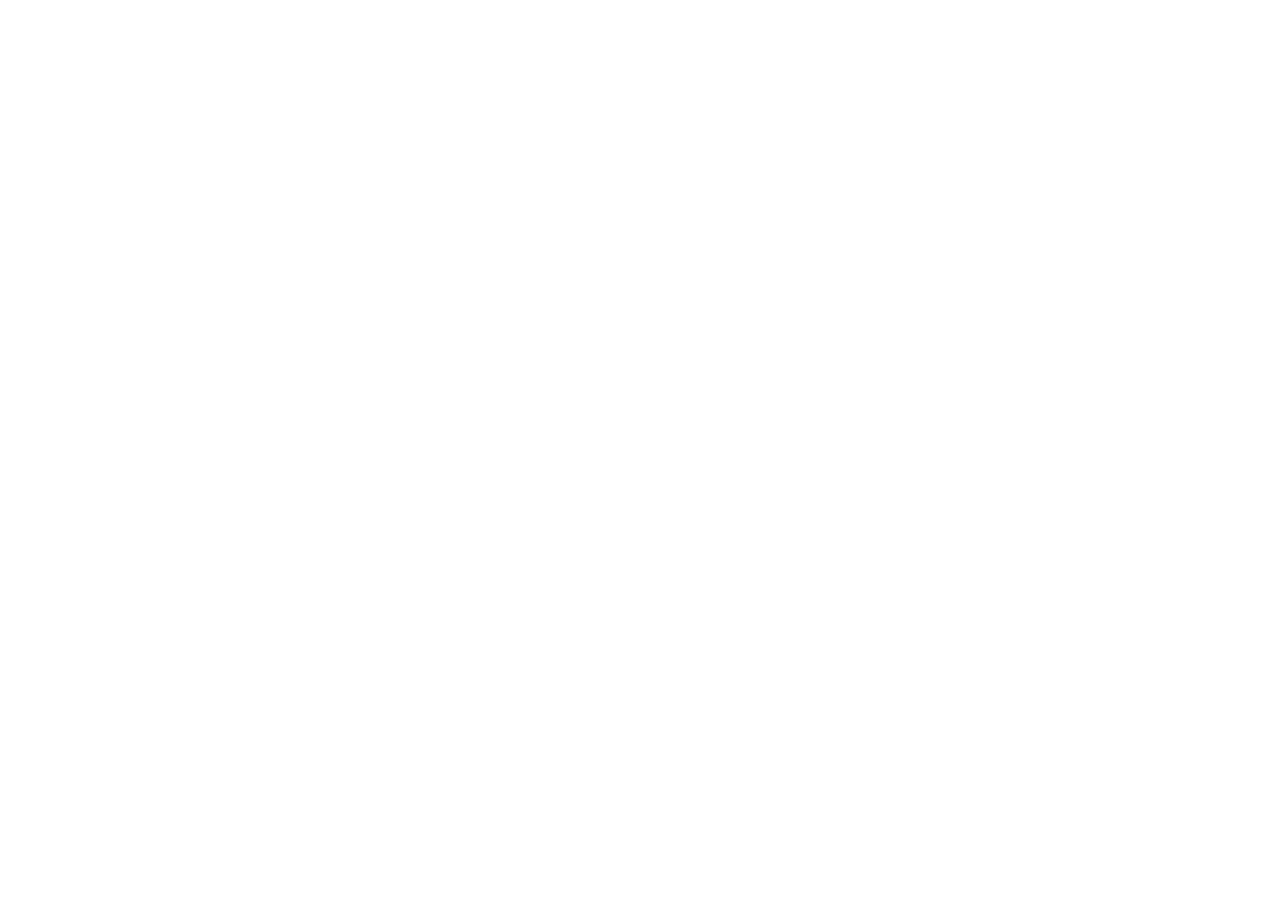
==== about.html @ 759716c8 "simpre se me olvida guardar cambios en el vscode" ====
<!DOCTYPE html>
<html lang="en">
<head>
  <meta charset="UTF-8">
  <meta http-equiv="X-UA-Compatible" content="IE=edge">
  <meta name="viewport" content="width=device-width, initial-scale=1.0">
  <title>About Me</title>
</head>
<body>

</body>
</html>
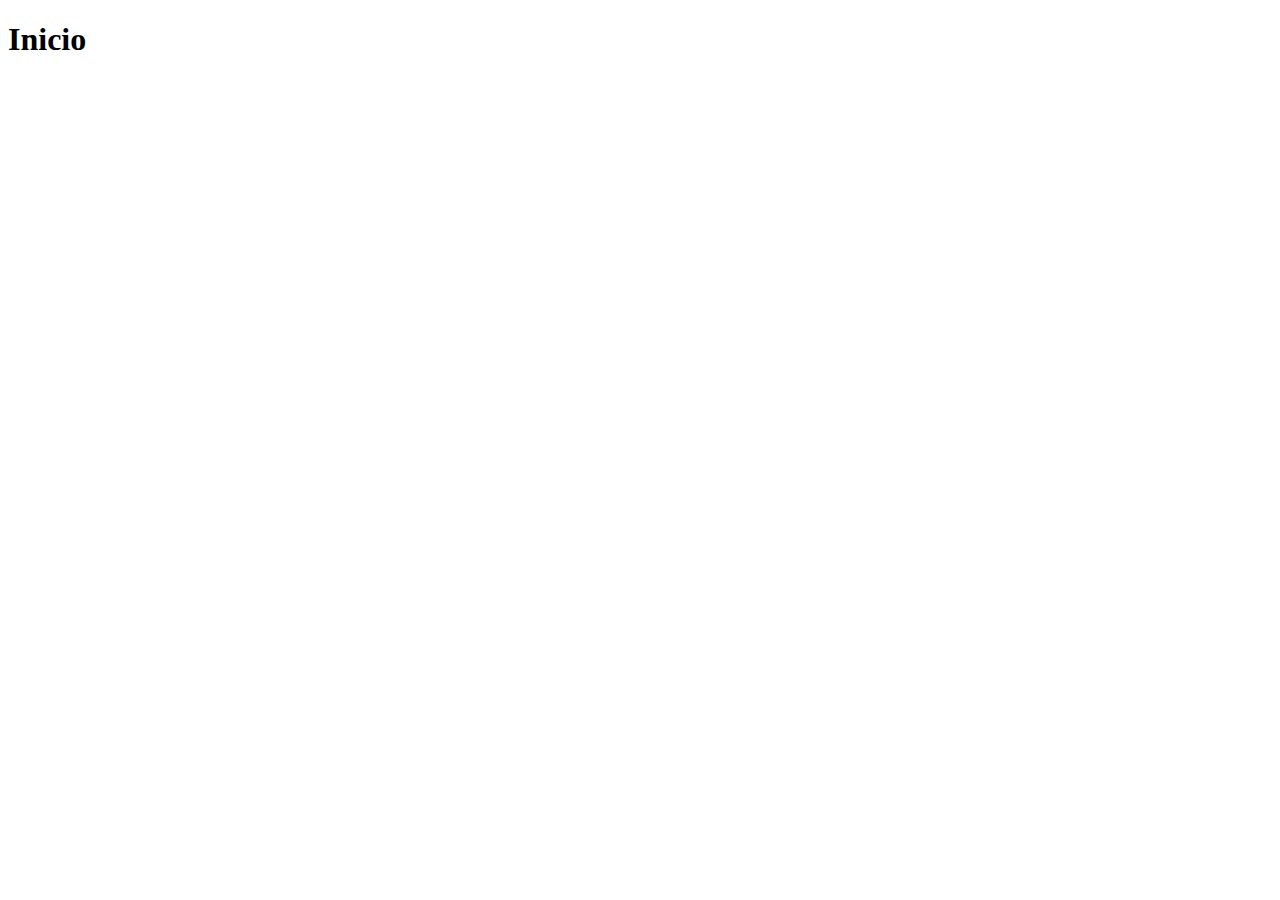
==== commit 16d124e3: "agregue el titulo about" ====
--- a/about.html
+++ b/about.html
@@ -7,6 +7,6 @@
   <title>About Me</title>
 </head>
 <body>
-
+<h1>Inicio</h1>
 </body>
 </html>